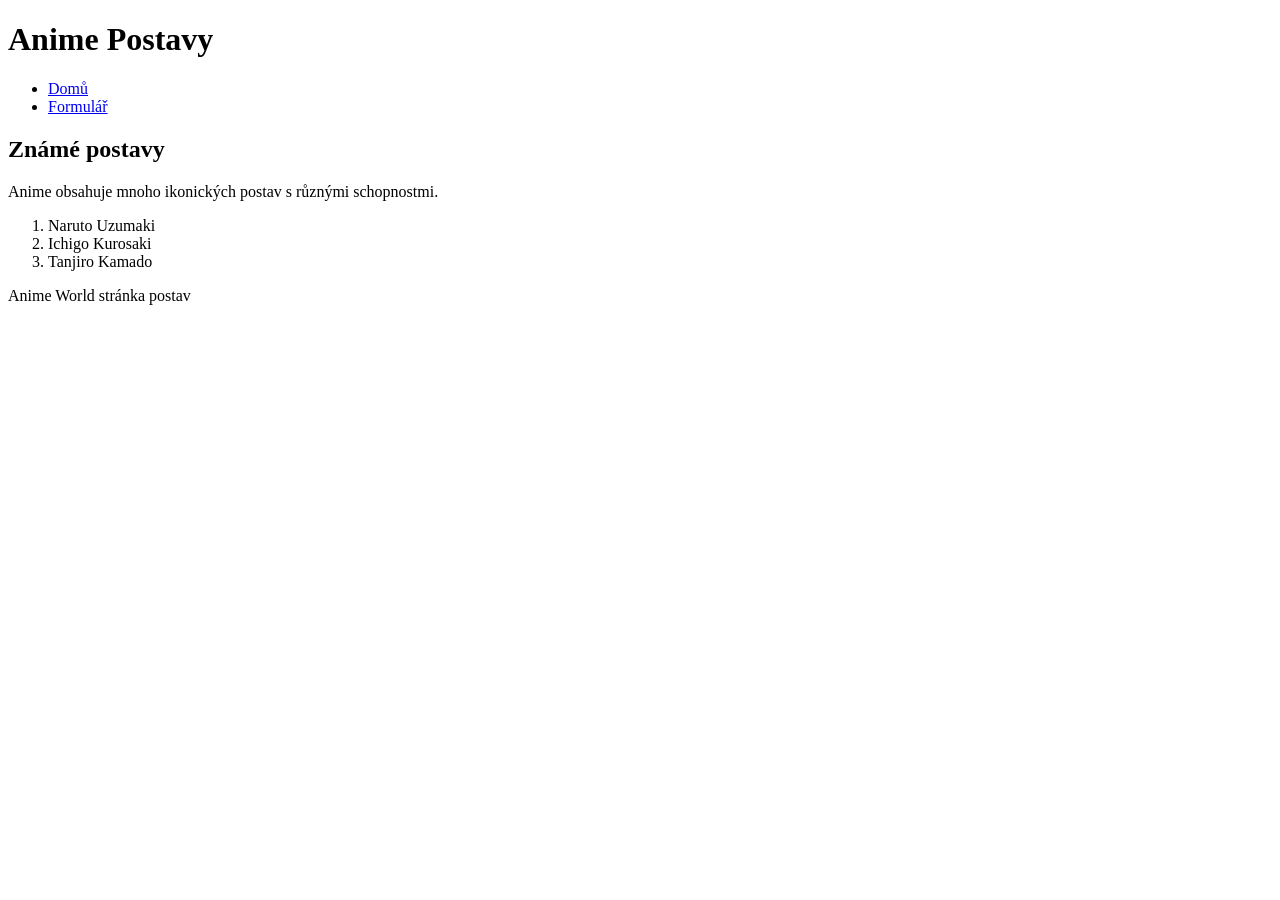
==== characters.html @ 2bc1f50a "Add files via upload" ====
<!DOCTYPE html>
<html lang="cs">
<head>
    <meta charset="UTF-8">
    <meta name="viewport" content="width=device-width, initial-scale=1.0">
    <title>Anime Postavy</title>
    <link rel="stylesheet" href="style.css">
</head>
<body>

<header>
    <h1>Anime Postavy</h1>
</header>

<nav>
    <ul>
        <li><a href="index.html">Domů</a></li>
        <li><a href="contact.html">Formulář</a></li>
    </ul>
</nav>

<main>
    <h2>Známé postavy</h2>

    <p>
        Anime obsahuje mnoho ikonických postav s různými schopnostmi.
    </p>

    <ol>
        <li>Naruto Uzumaki</li>
        <li>Ichigo Kurosaki</li>
        <li>Tanjiro Kamado</li>
    </ol>
</main>

<footer>
    <p>Anime World stránka postav</p>
</footer>

</body>
</html>
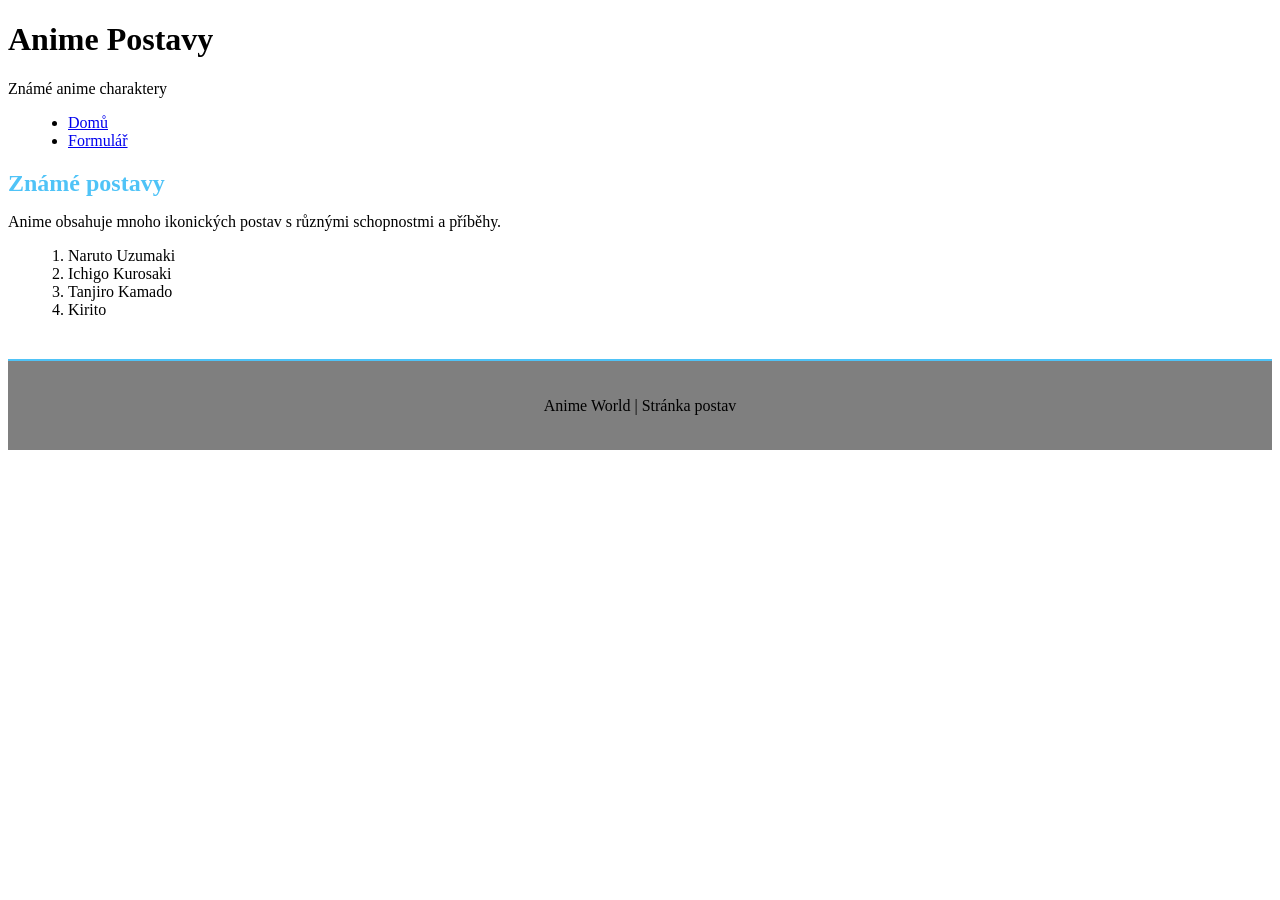
==== commit ed1ce96f: "Update characters.html" ====
--- a/characters.html
+++ b/characters.html
@@ -9,33 +9,45 @@
 <body>
 
 <header>
-    <h1>Anime Postavy</h1>
+    <div class="container">
+        <h1>Anime Postavy</h1>
+        <p>Známé anime charaktery</p>
+    </div>
 </header>
 
 <nav>
-    <ul>
-        <li><a href="index.html">Domů</a></li>
-        <li><a href="contact.html">Formulář</a></li>
-    </ul>
+    <div class="container">
+        <ul>
+            <li><a href="index.html">Domů</a></li>
+            <li><a href="contact.html">Formulář</a></li>
+        </ul>
+    </div>
 </nav>
 
-<main>
+<main class="container">
+
+<section class="card">
     <h2>Známé postavy</h2>
 
     <p>
-        Anime obsahuje mnoho ikonických postav s různými schopnostmi.
+        Anime obsahuje mnoho ikonických postav s různými schopnostmi a příběhy.
     </p>
 
     <ol>
         <li>Naruto Uzumaki</li>
         <li>Ichigo Kurosaki</li>
         <li>Tanjiro Kamado</li>
+        <li>Kirito</li>
     </ol>
+</section>
+
 </main>
 
 <footer>
-    <p>Anime World stránka postav</p>
+    <div class="container">
+        <p>Anime World | Stránka postav</p>
+    </div>
 </footer>
 
 </body>
-</html>+</html>
--- a/style.css
+++ b/style.css
@@ -0,0 +1,90 @@
+* {
+}
+
+h2 {
+    margin-bottom: 15px;
+    color: #4fc3f7;
+}
+
+h3 {
+    margin-top: 15px;
+    margin-bottom: 10px;
+}
+
+p {
+    margin-bottom: 15px;
+}
+
+ul, ol {
+    margin-left: 20px;
+}
+
+img {
+    width: 100%;
+    max-width: 400px;
+    border-radius: 15px;
+    display: block;
+    margin: 20px auto;
+    box-shadow: 0 0 20px rgba(0,0,0,0.5);
+}
+
+table {
+    width: 100%;
+    border-collapse: collapse;
+    overflow: hidden;
+    border-radius: 10px;
+}
+
+th {
+    background-color: #4fc3f7;
+    color: black;
+}
+
+th, td {
+    padding: 15px;
+    text-align: center;
+}
+
+tr:nth-child(even) {
+    background-color: rgba(255,255,255,0.1);
+}
+
+tr:nth-child(odd) {
+    background-color: rgba(255,255,255,0.05);
+}
+
+form {
+    background: rgba(255,255,255,0.08);
+    padding: 25px;
+    border-radius: 15px;
+    box-shadow: 0 0 15px rgba(0,0,0,0.3);
+}
+
+input, select, textarea {
+    width: 100%;
+    padding: 10px;
+    margin-top: 5px;
+    margin-bottom: 15px;
+    border: none;
+    border-radius: 8px;
+}
+
+input[type="submit"] {
+    background-color: #4fc3f7;
+    color: black;
+    font-weight: bold;
+    cursor: pointer;
+    transition: 0.3s;
+}
+
+input[type="submit"]:hover {
+    background-color: #81d4fa;
+}
+
+footer {
+    text-align: center;
+    padding: 20px;
+    margin-top: 40px;
+    background: rgba(0,0,0,0.5);
+    border-top: 2px solid #4fc3f7;
+}
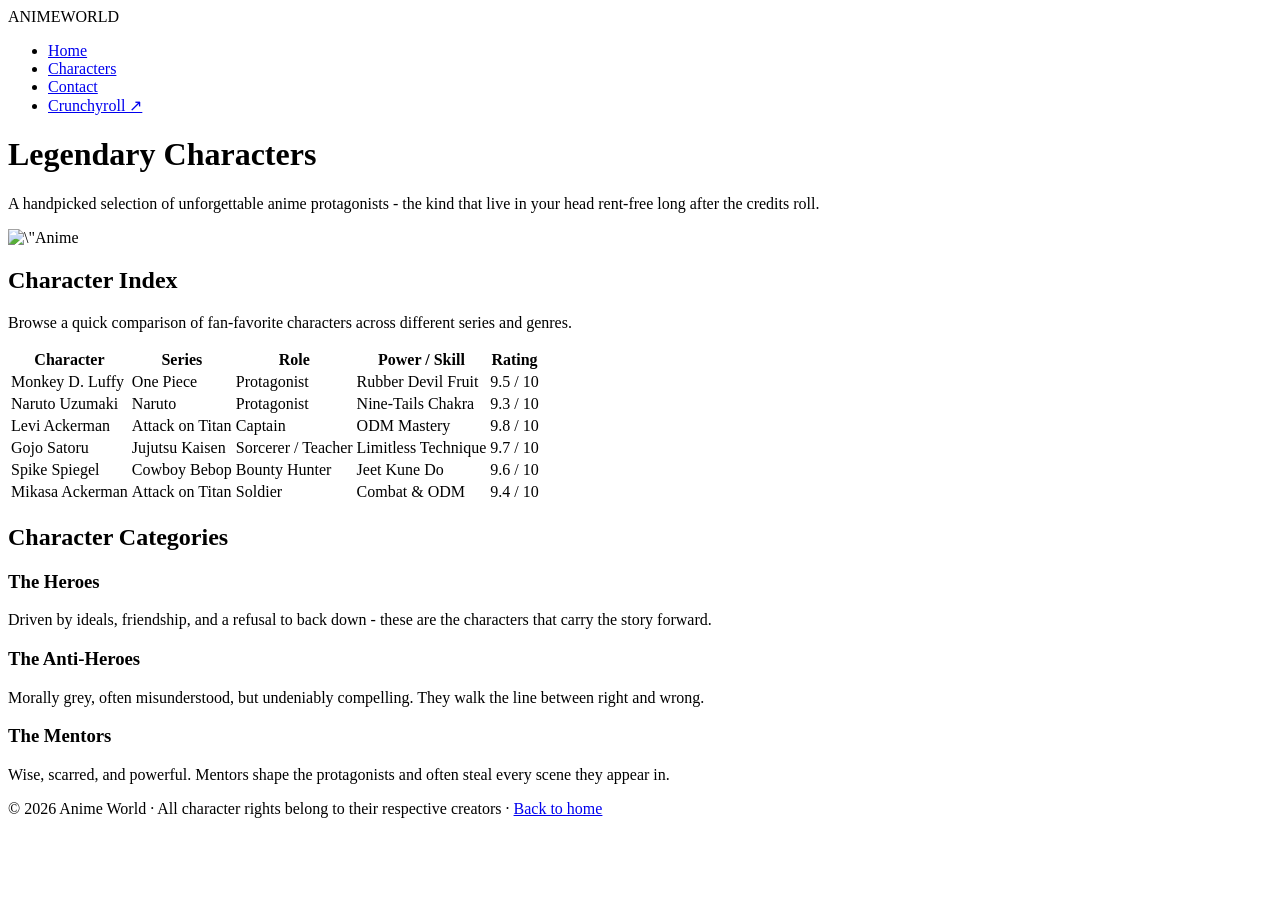
==== commit 76abc2ef: "Update characters.html" ====
--- a/characters.html
+++ b/characters.html
@@ -1,53 +1,112 @@
 <!DOCTYPE html>
-<html lang="cs">
+<html lang=\"en\">
 <head>
-    <meta charset="UTF-8">
-    <meta name="viewport" content="width=device-width, initial-scale=1.0">
-    <title>Anime Postavy</title>
-    <link rel="stylesheet" href="style.css">
+  <meta charset=\"UTF-8\" />
+  <meta name=\"viewport\" content=\"width=device-width, initial-scale=1.0\" />
+  <title>Anime World - Characters</title>
+  <link rel=\"stylesheet\" href=\"styles.css\" />
 </head>
 <body>
 
-<header>
-    <div class="container">
-        <h1>Anime Postavy</h1>
-        <p>Známé anime charaktery</p>
-    </div>
-</header>
+  <!-- ===== Header ===== -->
+  <header>
+    <div class=\"logo\">ANIME<span>WORLD</span></div>
+    <nav>
+      <ul>
+        <li><a href=\"index.html\">Home</a></li>
+        <li><a href=\"characters.html\">Characters</a></li>
+        <li><a href=\"contact.html\">Contact</a></li>
+        <li><a href=\"https://www.crunchyroll.com/discover\" target=\"_blank\" rel=\"noopener\" class=\"external\">Crunchyroll &#8599;</a></li>
+      </ul>
+    </nav>
+  </header>
 
-<nav>
-    <div class="container">
-        <ul>
-            <li><a href="index.html">Domů</a></li>
-            <li><a href="contact.html">Formulář</a></li>
-        </ul>
-    </div>
-</nav>
+  <!-- ===== Main ===== -->
+  <main>
+    <h1>Legendary Characters</h1>
+    <p>A handpicked selection of unforgettable anime protagonists - the kind that live in your head rent-free long after the credits roll.</p>
 
-<main class="container">
+    <img
+      class=\"card-img\"
+      src=\"https://images.unsplash.com/photo-1601850494422-3cf14624b0b3?w=600&q=80\"
+      alt=\"Anime style illustration\"
+    />
 
-<section class="card">
-    <h2>Známé postavy</h2>
+    <h2>Character Index</h2>
+    <p>Browse a quick comparison of fan-favorite characters across different series and genres.</p>
 
-    <p>
-        Anime obsahuje mnoho ikonických postav s různými schopnostmi a příběhy.
-    </p>
+    <table class=\"anime-table\">
+      <thead>
+        <tr>
+          <th>Character</th>
+          <th>Series</th>
+          <th>Role</th>
+          <th>Power / Skill</th>
+          <th>Rating</th>
+        </tr>
+      </thead>
+      <tbody>
+        <tr>
+          <td>Monkey D. Luffy</td>
+          <td>One Piece</td>
+          <td>Protagonist</td>
+          <td>Rubber Devil Fruit</td>
+          <td>9.5 / 10</td>
+        </tr>
+        <tr>
+          <td>Naruto Uzumaki</td>
+          <td>Naruto</td>
+          <td>Protagonist</td>
+          <td>Nine-Tails Chakra</td>
+          <td>9.3 / 10</td>
+        </tr>
+        <tr>
+          <td>Levi Ackerman</td>
+          <td>Attack on Titan</td>
+          <td>Captain</td>
+          <td>ODM Mastery</td>
+          <td>9.8 / 10</td>
+        </tr>
+        <tr>
+          <td>Gojo Satoru</td>
+          <td>Jujutsu Kaisen</td>
+          <td>Sorcerer / Teacher</td>
+          <td>Limitless Technique</td>
+          <td>9.7 / 10</td>
+        </tr>
+        <tr>
+          <td>Spike Spiegel</td>
+          <td>Cowboy Bebop</td>
+          <td>Bounty Hunter</td>
+          <td>Jeet Kune Do</td>
+          <td>9.6 / 10</td>
+        </tr>
+        <tr>
+          <td>Mikasa Ackerman</td>
+          <td>Attack on Titan</td>
+          <td>Soldier</td>
+          <td>Combat &amp; ODM</td>
+          <td>9.4 / 10</td>
+        </tr>
+      </tbody>
+    </table>
 
-    <ol>
-        <li>Naruto Uzumaki</li>
-        <li>Ichigo Kurosaki</li>
-        <li>Tanjiro Kamado</li>
-        <li>Kirito</li>
-    </ol>
-</section>
+    <h2>Character Categories</h2>
 
-</main>
+    <h3>The Heroes</h3>
+    <p>Driven by ideals, friendship, and a refusal to back down - these are the characters that carry the story forward.</p>
 
-<footer>
-    <div class="container">
-        <p>Anime World | Stránka postav</p>
-    </div>
-</footer>
+    <h3>The Anti-Heroes</h3>
+    <p>Morally grey, often misunderstood, but undeniably compelling. They walk the line between right and wrong.</p>
+
+    <h3>The Mentors</h3>
+    <p>Wise, scarred, and powerful. Mentors shape the protagonists and often steal every scene they appear in.</p>
+  </main>
+
+  <!-- ===== Footer ===== -->
+  <footer>
+    <p>&copy; 2026 Anime World &middot; All character rights belong to their respective creators &middot; <a href=\"index.html\">Back to home</a></p>
+  </footer>
 
 </body>
 </html>
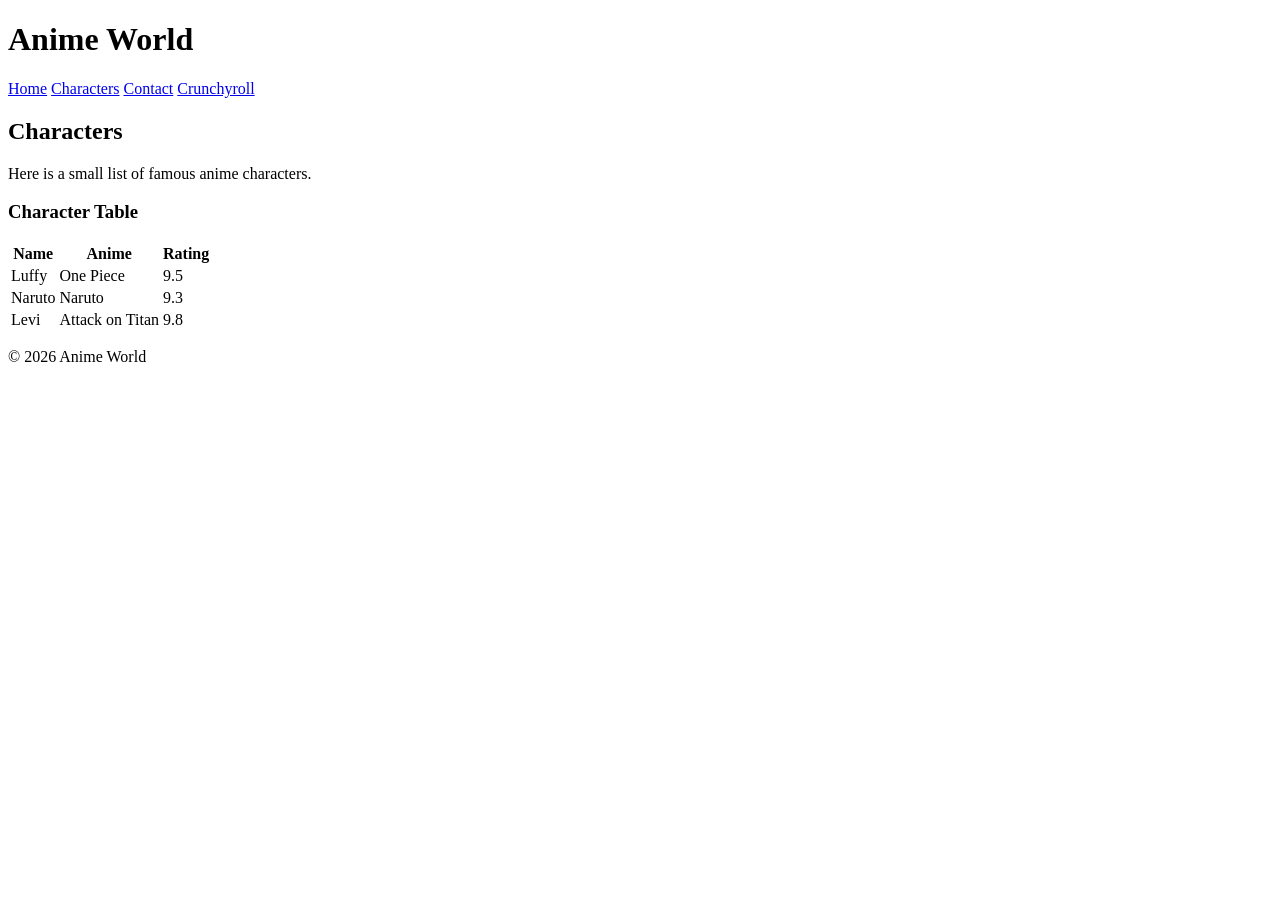
==== commit 4f356b07: "Update characters.html" ====
--- a/characters.html
+++ b/characters.html
@@ -1,111 +1,53 @@
 <!DOCTYPE html>
 <html lang=\"en\">
 <head>
-  <meta charset=\"UTF-8\" />
-  <meta name=\"viewport\" content=\"width=device-width, initial-scale=1.0\" />
+  <meta charset=\"UTF-8\">
   <title>Anime World - Characters</title>
-  <link rel=\"stylesheet\" href=\"styles.css\" />
+  <link rel=\"stylesheet\" href=\"styles.css\">
 </head>
 <body>
 
-  <!-- ===== Header ===== -->
   <header>
-    <div class=\"logo\">ANIME<span>WORLD</span></div>
+    <h1>Anime World</h1>
     <nav>
-      <ul>
-        <li><a href=\"index.html\">Home</a></li>
-        <li><a href=\"characters.html\">Characters</a></li>
-        <li><a href=\"contact.html\">Contact</a></li>
-        <li><a href=\"https://www.crunchyroll.com/discover\" target=\"_blank\" rel=\"noopener\" class=\"external\">Crunchyroll &#8599;</a></li>
-      </ul>
+      <a href=\"index.html\">Home</a>
+      <a href=\"characters.html\">Characters</a>
+      <a href=\"contact.html\">Contact</a>
+      <a href=\"https://www.crunchyroll.com/discover\" target=\"_blank\">Crunchyroll</a>
     </nav>
   </header>
 
-  <!-- ===== Main ===== -->
   <main>
-    <h1>Legendary Characters</h1>
-    <p>A handpicked selection of unforgettable anime protagonists - the kind that live in your head rent-free long after the credits roll.</p>
+    <h2>Characters</h2>
+    <p>Here is a small list of famous anime characters.</p>
 
-    <img
-      class=\"card-img\"
-      src=\"https://images.unsplash.com/photo-1601850494422-3cf14624b0b3?w=600&q=80\"
-      alt=\"Anime style illustration\"
-    />
-
-    <h2>Character Index</h2>
-    <p>Browse a quick comparison of fan-favorite characters across different series and genres.</p>
-
-    <table class=\"anime-table\">
-      <thead>
-        <tr>
-          <th>Character</th>
-          <th>Series</th>
-          <th>Role</th>
-          <th>Power / Skill</th>
-          <th>Rating</th>
-        </tr>
-      </thead>
-      <tbody>
-        <tr>
-          <td>Monkey D. Luffy</td>
-          <td>One Piece</td>
-          <td>Protagonist</td>
-          <td>Rubber Devil Fruit</td>
-          <td>9.5 / 10</td>
-        </tr>
-        <tr>
-          <td>Naruto Uzumaki</td>
-          <td>Naruto</td>
-          <td>Protagonist</td>
-          <td>Nine-Tails Chakra</td>
-          <td>9.3 / 10</td>
-        </tr>
-        <tr>
-          <td>Levi Ackerman</td>
-          <td>Attack on Titan</td>
-          <td>Captain</td>
-          <td>ODM Mastery</td>
-          <td>9.8 / 10</td>
-        </tr>
-        <tr>
-          <td>Gojo Satoru</td>
-          <td>Jujutsu Kaisen</td>
-          <td>Sorcerer / Teacher</td>
-          <td>Limitless Technique</td>
-          <td>9.7 / 10</td>
-        </tr>
-        <tr>
-          <td>Spike Spiegel</td>
-          <td>Cowboy Bebop</td>
-          <td>Bounty Hunter</td>
-          <td>Jeet Kune Do</td>
-          <td>9.6 / 10</td>
-        </tr>
-        <tr>
-          <td>Mikasa Ackerman</td>
-          <td>Attack on Titan</td>
-          <td>Soldier</td>
-          <td>Combat &amp; ODM</td>
-          <td>9.4 / 10</td>
-        </tr>
-      </tbody>
+    <h3>Character Table</h3>
+    <table>
+      <tr>
+        <th>Name</th>
+        <th>Anime</th>
+        <th>Rating</th>
+      </tr>
+      <tr>
+        <td>Luffy</td>
+        <td>One Piece</td>
+        <td>9.5</td>
+      </tr>
+      <tr>
+        <td>Naruto</td>
+        <td>Naruto</td>
+        <td>9.3</td>
+      </tr>
+      <tr>
+        <td>Levi</td>
+        <td>Attack on Titan</td>
+        <td>9.8</td>
+      </tr>
     </table>
-
-    <h2>Character Categories</h2>
-
-    <h3>The Heroes</h3>
-    <p>Driven by ideals, friendship, and a refusal to back down - these are the characters that carry the story forward.</p>
-
-    <h3>The Anti-Heroes</h3>
-    <p>Morally grey, often misunderstood, but undeniably compelling. They walk the line between right and wrong.</p>
-
-    <h3>The Mentors</h3>
-    <p>Wise, scarred, and powerful. Mentors shape the protagonists and often steal every scene they appear in.</p>
   </main>
 
-  <!-- ===== Footer ===== -->
   <footer>
-    <p>&copy; 2026 Anime World &middot; All character rights belong to their respective creators &middot; <a href=\"index.html\">Back to home</a></p>
+    <p>&copy; 2026 Anime World</p>
   </footer>
 
 </body>
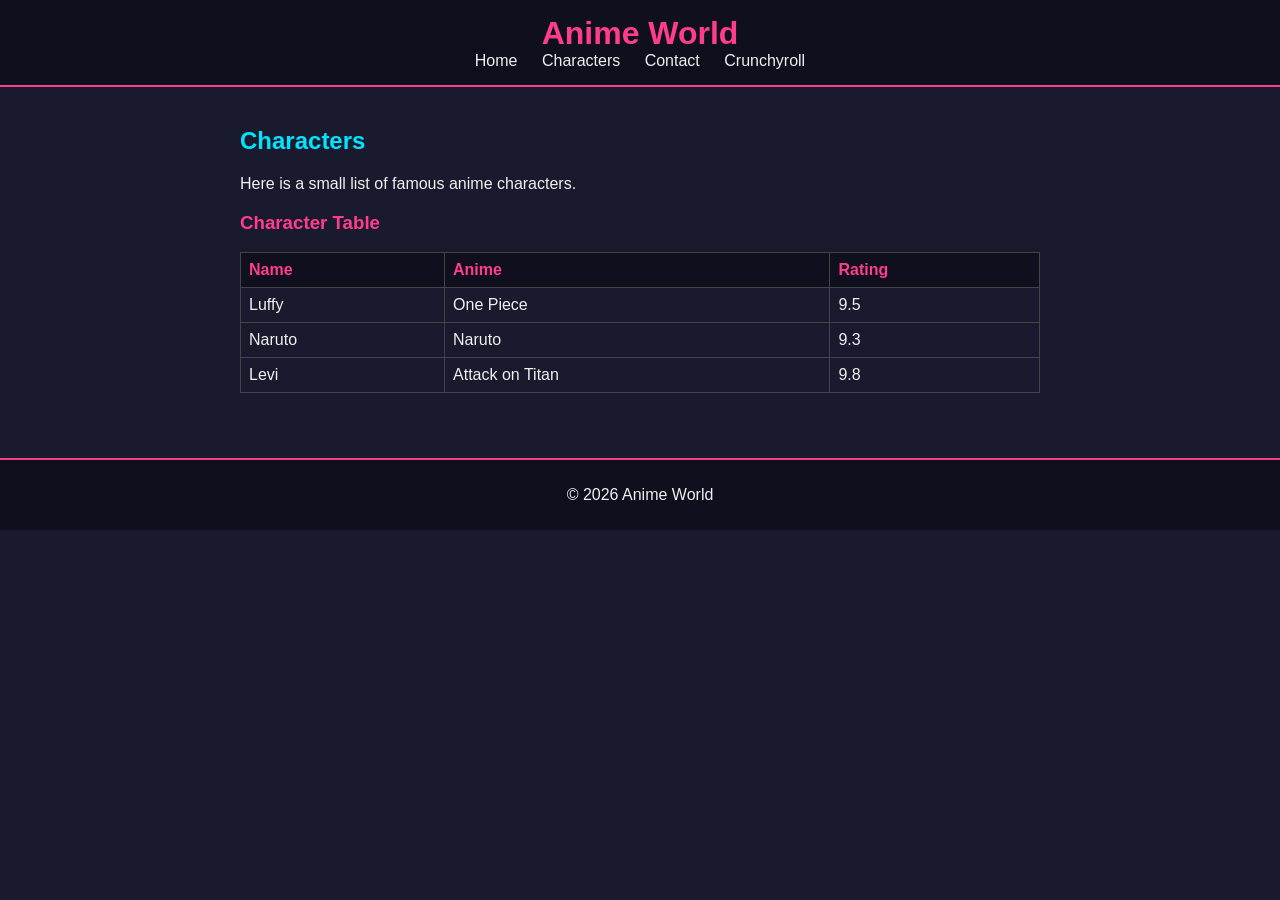
==== commit 227912a4: "Update characters.html" ====
--- a/characters.html
+++ b/characters.html
@@ -1,19 +1,19 @@
 <!DOCTYPE html>
-<html lang=\"en\">
+<html lang="en">
 <head>
-  <meta charset=\"UTF-8\">
+  <meta charset="UTF-8">
   <title>Anime World - Characters</title>
-  <link rel=\"stylesheet\" href=\"styles.css\">
+  <link rel="stylesheet" href="styles.css">
 </head>
 <body>
 
   <header>
     <h1>Anime World</h1>
     <nav>
-      <a href=\"index.html\">Home</a>
-      <a href=\"characters.html\">Characters</a>
-      <a href=\"contact.html\">Contact</a>
-      <a href=\"https://www.crunchyroll.com/discover\" target=\"_blank\">Crunchyroll</a>
+      <a href="index.html">Home</a>
+      <a href="characters.html">Characters</a>
+      <a href="contact.html">Contact</a>
+      <a href="https://www.crunchyroll.com/discover" target="_blank">Crunchyroll</a>
     </nav>
   </header>
 
--- a/styles.css
+++ b/styles.css
@@ -0,0 +1,111 @@
+body {
+  font-family: Arial, sans-serif;
+  background-color: #1a1a2e;
+  color: #f0f0f0;
+  margin: 0;
+  padding: 0;
+}
+
+header {
+  background-color: #0f0f1e;
+  padding: 15px;
+  text-align: center;
+  border-bottom: 2px solid #ff3d8a;
+}
+
+header h1 {
+  margin: 0;
+  color: #ff3d8a;
+}
+
+nav a {
+  color: #f0f0f0;
+  margin: 0 10px;
+  text-decoration: none;
+}
+
+nav a:hover {
+  color: #ff3d8a;
+}
+
+main {
+  padding: 20px;
+  max-width: 800px;
+  margin: auto;
+}
+
+h2 {
+  color: #00e5ff;
+}
+
+h3 {
+  color: #ff3d8a;
+}
+
+img {
+  max-width: 100%;
+  border-radius: 8px;
+}
+
+table {
+  width: 100%;
+  border-collapse: collapse;
+  margin: 15px 0;
+}
+
+th, td {
+  border: 1px solid #444;
+  padding: 8px;
+  text-align: left;
+}
+
+th {
+  background-color: #0f0f1e;
+  color: #ff3d8a;
+}
+
+form {
+  background-color: #0f0f1e;
+  padding: 15px;
+  border-radius: 8px;
+}
+
+label {
+  display: block;
+  margin-top: 10px;
+}
+
+input[type=\"text\"],
+input[type=\"email\"],
+input[type=\"password\"],
+input[type=\"date\"] {
+  width: 100%;
+  padding: 6px;
+  background-color: #1a1a2e;
+  color: #f0f0f0;
+  border: 1px solid #444;
+  border-radius: 4px;
+}
+
+button {
+  margin-top: 15px;
+  padding: 8px 16px;
+  background-color: #ff3d8a;
+  color: #fff;
+  border: none;
+  border-radius: 4px;
+  cursor: pointer;
+}
+
+button:hover {
+  background-color: #00e5ff;
+  color: #000;
+}
+
+footer {
+  background-color: #0f0f1e;
+  text-align: center;
+  padding: 10px;
+  margin-top: 30px;
+  border-top: 2px solid #ff3d8a;
+}
